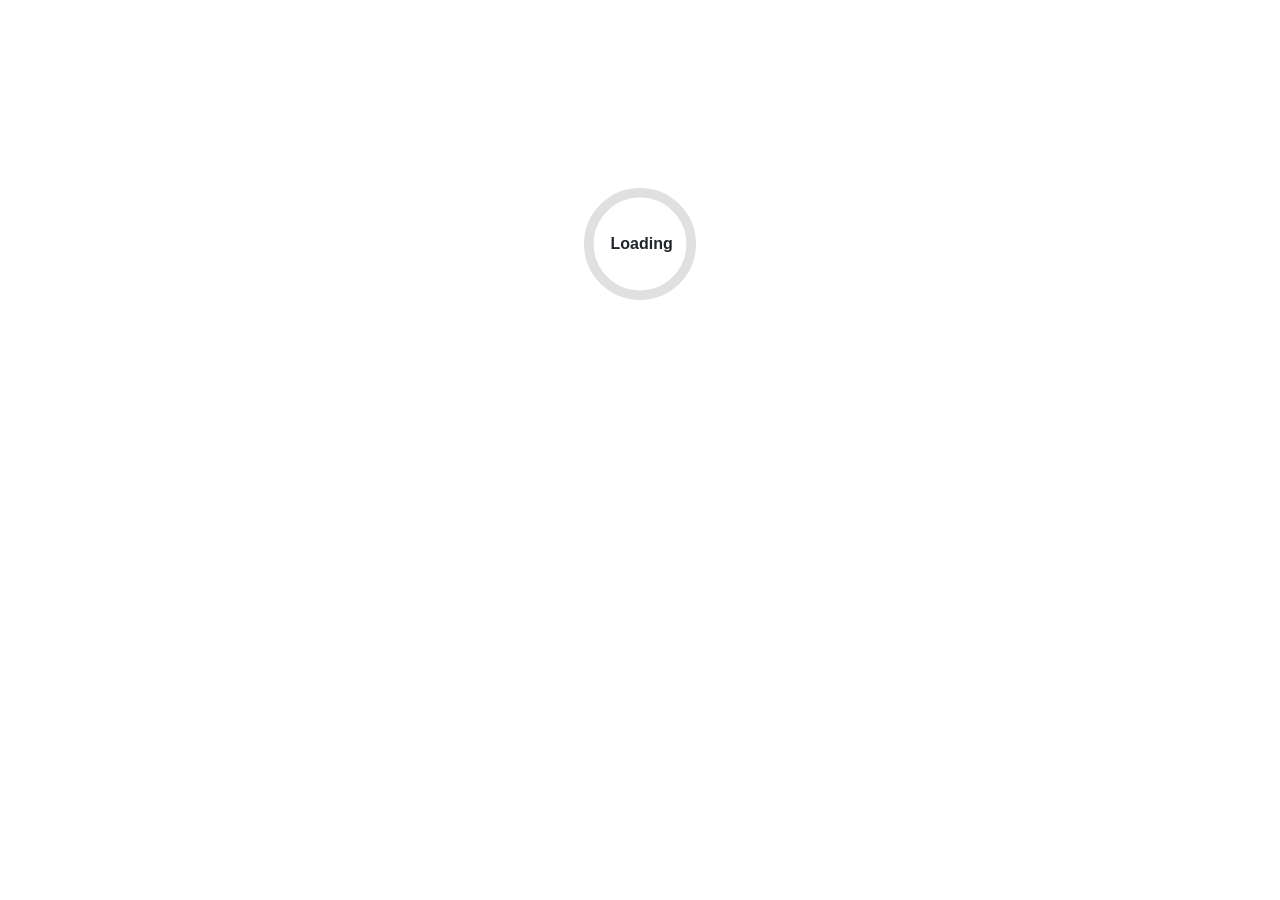
==== index.html @ 7617912c "Init site" ====
<!DOCTYPE html>
<html lang="en">

<head>
    <meta charset="utf-8" />
    <meta name="viewport" content="width=device-width, initial-scale=1.0" />
    <title>Fourdle</title>
    <base href="/4dle" />
    <link href="_framework/dotnet.t8nmmjr4g4.js" rel="preload" as="script" fetchpriority="high" crossorigin="anonymous" integrity="sha256-LdFtlyH3C1o3gJDSHFIRYkTTGxRBEEXvIGpiPMTMt+A=" />
    <link rel="stylesheet" href="lib/bootstrap/dist/css/bootstrap.min.css" />
    <link rel="stylesheet" href="css/app.css" />
    <link rel="icon" type="image/png" href="favicon.png" />
    <link href="Fourdle.styles.css" rel="stylesheet" />
    <script type="importmap">{
  "imports": {
    "./_framework/blazor.webassembly.js": "./_framework/blazor.webassembly.w3qd1tpl0e.js",
    "./_framework/dotnet.native.js": "./_framework/dotnet.native.puryxhmhq9.js",
    "./_framework/dotnet.runtime.js": "./_framework/dotnet.runtime.web2r9gqbh.js",
    "./_framework/dotnet.js": "./_framework/dotnet.t8nmmjr4g4.js"
  },
  "scopes": {},
  "integrity": {
    "./_framework/blazor.webassembly.js": "sha256-lDXsDYFgm62F+YUvxES7IOTCXYpiHpU3uR45YdC6mq4=",
    "./_framework/blazor.webassembly.w3qd1tpl0e.js": "sha256-lDXsDYFgm62F+YUvxES7IOTCXYpiHpU3uR45YdC6mq4=",
    "./_framework/dotnet.js": "sha256-LdFtlyH3C1o3gJDSHFIRYkTTGxRBEEXvIGpiPMTMt+A=",
    "./_framework/dotnet.native.js": "sha256-gQbHHzCnWx8iDOC65EKbql7bEltJkfao7lmkAbIRajw=",
    "./_framework/dotnet.native.puryxhmhq9.js": "sha256-gQbHHzCnWx8iDOC65EKbql7bEltJkfao7lmkAbIRajw=",
    "./_framework/dotnet.runtime.js": "sha256-SOUHEQ3FhDAibBSR2u90NWZpoBjPuWRmH0BAATUlhJU=",
    "./_framework/dotnet.runtime.web2r9gqbh.js": "sha256-SOUHEQ3FhDAibBSR2u90NWZpoBjPuWRmH0BAATUlhJU=",
    "./_framework/dotnet.t8nmmjr4g4.js": "sha256-LdFtlyH3C1o3gJDSHFIRYkTTGxRBEEXvIGpiPMTMt+A="
  }
}</script>
</head>

<body>
    <div id="app">
        <svg class="loading-progress">
            <circle r="40%" cx="50%" cy="50%" />
            <circle r="40%" cx="50%" cy="50%" />
        </svg>
        <div class="loading-progress-text"></div>
    </div>

    <div id="blazor-error-ui">
        An unhandled error has occurred.
        <a href="." class="reload">Reload</a>
        <span class="dismiss">🗙</span>
    </div>
    <script src="_framework/blazor.webassembly.w3qd1tpl0e.js"></script>
</body>

</html>
---- css/app.css ----
html, body {
    font-family: 'Helvetica Neue', Helvetica, Arial, sans-serif;
}

h1:focus {
    outline: none;
}

a, .btn-link {
    color: #0071c1;
}

.btn-primary {
    color: #fff;
    background-color: #1b6ec2;
    border-color: #1861ac;
}

.btn:focus, .btn:active:focus, .btn-link.nav-link:focus, .form-control:focus, .form-check-input:focus {
  box-shadow: 0 0 0 0.1rem white, 0 0 0 0.25rem #258cfb;
}

.content {
    padding-top: 1.1rem;
}

.valid.modified:not([type=checkbox]) {
    outline: 1px solid #26b050;
}

.invalid {
    outline: 1px solid red;
}

.validation-message {
    color: red;
}

#blazor-error-ui {
    color-scheme: light only;
    background: lightyellow;
    bottom: 0;
    box-shadow: 0 -1px 2px rgba(0, 0, 0, 0.2);
    box-sizing: border-box;
    display: none;
    left: 0;
    padding: 0.6rem 1.25rem 0.7rem 1.25rem;
    position: fixed;
    width: 100%;
    z-index: 1000;
}

    #blazor-error-ui .dismiss {
        cursor: pointer;
        position: absolute;
        right: 0.75rem;
        top: 0.5rem;
    }

.blazor-error-boundary {
    background: url([data-uri]) no-repeat 1rem/1.8rem, #b32121;
    padding: 1rem 1rem 1rem 3.7rem;
    color: white;
}

    .blazor-error-boundary::after {
        content: "An error has occurred."
    }

.loading-progress {
    position: absolute;
    display: block;
    width: 8rem;
    height: 8rem;
    inset: 20vh 0 auto 0;
    margin: 0 auto 0 auto;
}

    .loading-progress circle {
        fill: none;
        stroke: #e0e0e0;
        stroke-width: 0.6rem;
        transform-origin: 50% 50%;
        transform: rotate(-90deg);
    }

        .loading-progress circle:last-child {
            stroke: #1b6ec2;
            stroke-dasharray: calc(3.141 * var(--blazor-load-percentage, 0%) * 0.8), 500%;
            transition: stroke-dasharray 0.05s ease-in-out;
        }

.loading-progress-text {
    position: absolute;
    text-align: center;
    font-weight: bold;
    inset: calc(20vh + 3.25rem) 0 auto 0.2rem;
}

    .loading-progress-text:after {
        content: var(--blazor-load-percentage-text, "Loading");
    }

code {
    color: #c02d76;
}

.form-floating > .form-control-plaintext::placeholder, .form-floating > .form-control::placeholder {
    color: var(--bs-secondary-color);
    text-align: end;
}

.form-floating > .form-control-plaintext:focus::placeholder, .form-floating > .form-control:focus::placeholder {
    text-align: start;
}
---- Fourdle.styles.css ----
/* /Layout/MainLayout.razor.rz.scp.css */
.page[b-qbl2dwg544] {
    position: relative;
    display: flex;
    flex-direction: column;
}

main[b-qbl2dwg544] {
    flex: 1;
}

.sidebar[b-qbl2dwg544] {
    background-image: linear-gradient(180deg, rgb(5, 39, 103) 0%, #3a0647 70%);
}

.top-row[b-qbl2dwg544] {
    background-color: #f7f7f7;
    border-bottom: 1px solid #d6d5d5;
    justify-content: flex-end;
    height: 3.5rem;
    display: flex;
    align-items: center;
}

    .top-row[b-qbl2dwg544]  a, .top-row[b-qbl2dwg544]  .btn-link {
        white-space: nowrap;
        margin-left: 1.5rem;
        text-decoration: none;
    }

    .top-row[b-qbl2dwg544]  a:hover, .top-row[b-qbl2dwg544]  .btn-link:hover {
        text-decoration: underline;
    }

    .top-row[b-qbl2dwg544]  a:first-child {
        overflow: hidden;
        text-overflow: ellipsis;
    }

@media (max-width: 640.98px) {
    .top-row[b-qbl2dwg544] {
        justify-content: space-between;
    }

    .top-row[b-qbl2dwg544]  a, .top-row[b-qbl2dwg544]  .btn-link {
        margin-left: 0;
    }
}

@media (min-width: 641px) {
    .page[b-qbl2dwg544] {
        flex-direction: row;
    }

    .sidebar[b-qbl2dwg544] {
        width: 250px;
        height: 100vh;
        position: sticky;
        top: 0;
    }

    .top-row[b-qbl2dwg544] {
        position: sticky;
        top: 0;
        z-index: 1;
    }

    .top-row.auth[b-qbl2dwg544]  a:first-child {
        flex: 1;
        text-align: right;
        width: 0;
    }

    .top-row[b-qbl2dwg544], article[b-qbl2dwg544] {
        padding-left: 2rem !important;
        padding-right: 1.5rem !important;
    }
}
/* /Pages/Components/GuessComponent.razor.rz.scp.css */
/* CSS for GuessComponent component */

.guess-container[b-jin6z2qsjg] {
    display:flex;
    align-items: center;
    justify-items: center;
}

.guess-letter[b-jin6z2qsjg] {
    color: #e7e7e7;
    display: flex;
    align-items: center;
    justify-content: center;
    font-size: 2rem;
    width: 5rem;
    height: 5rem;
    margin: 0.5rem;
    border: solid;
    border-color: #101010;
    border-radius: 16px;
}

    .guess-letter.green[b-jin6z2qsjg] {
        background-color: #509d5a;
    }

    .guess-letter.grey[b-jin6z2qsjg] {
        background-color: #5e5e5e;
    }

    .guess-letter.yellow[b-jin6z2qsjg] {
        background-color: #eac638;
    }

    .guess-letter p[b-jin6z2qsjg] {
        margin: 0;
        line-height: 1;
    }
/* /Pages/Home.razor.rz.scp.css */
/* CSS for Home component */

*[b-3zikkdij6t] {
    display: flex;
    justify-content: center;
    align-content: center;
}

.overlay[b-3zikkdij6t] {
    position: absolute;
    display: flex;
    flex-direction: column;
    justify-content: center;
    align-content: center;
}

    .overlay p[b-3zikkdij6t] {

    }

.free-attempt[b-3zikkdij6t] {
    display: flex;
    justify-items: center;
    align-items: center;
    flex-direction: column;
}

.free-attempt p[b-3zikkdij6t] {
    font-size: 1.5rem;
    font-weight: bold;
    padding-top: 1.5rem;
}

.title[b-3zikkdij6t] {
    font-weight: bold;
    text-align: center;
}

.game-container[b-3zikkdij6t] {
    width: auto;
    height: 100%;

    /*background-color: #ddd;*/
    border-radius: 16px;

    flex-direction: column;

    display:flex;
    align-items: center;
    justify-items: center;
}

.game-column[b-3zikkdij6t] {
    display: flex;
    gap: 20px;
}

.invalid-title[b-3zikkdij6t] {
    margin-top: 1rem;
}

.input-area[b-3zikkdij6t] {
    align-items: center;
    justify-items: center;
    flex-direction: column;
    gap: 10px;
}

.input-area input[b-3zikkdij6t] {
    border-radius: 10px;
    width: 15rem;
    height: 3rem;
    text-align: center;
    font-size: 1rem;
}

.input-area p[b-3zikkdij6t] {
    font-size: 1.5rem;
}

.input-area button[b-3zikkdij6t] {
    
    display: flex;
    align-items: center;

    font-size: 1rem;
    font-weight: bold;

    border-width: 0px;
    background-color: #84cc62;
    color: white;
    border-radius: 0.5rem;
    width: 20vh;
    height: 5vh;

    transition: 0.2s;
}

    .input-area button:hover[b-3zikkdij6t] {
        background-color: #6fa955;
        transform: scale(1.05);
    }

@media (maxwidth: 700px) 
{
    .overlay[b-3zikkdij6t] {
        position: relative;
    }
}
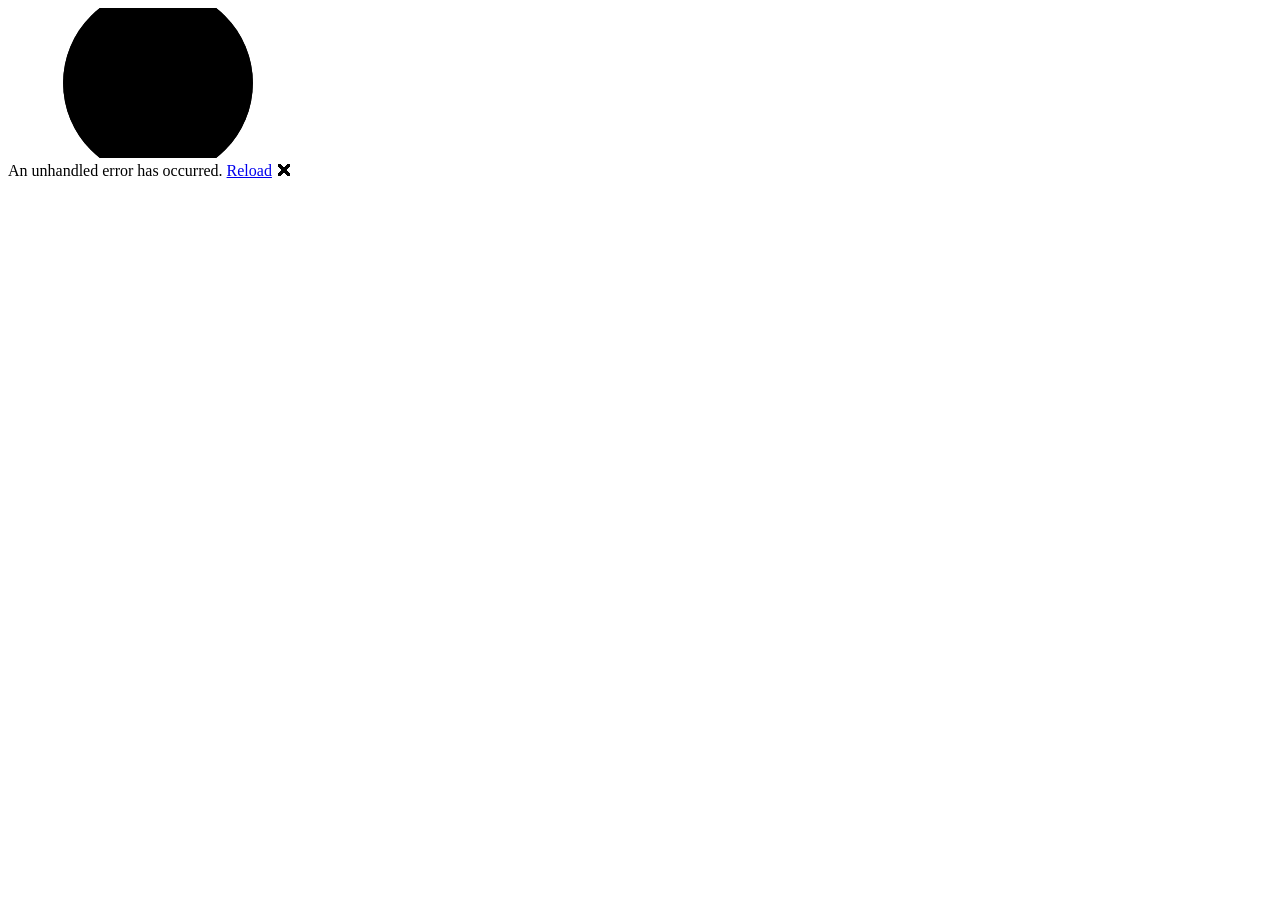
==== commit 17173ea8: "Fixed navigation error" ====
--- a/index.html
+++ b/index.html
@@ -5,7 +5,7 @@
     <meta charset="utf-8" />
     <meta name="viewport" content="width=device-width, initial-scale=1.0" />
     <title>Fourdle</title>
-    <base href="/4dle" />
+    <base href="/4dle/" />
     <link href="_framework/dotnet.t8nmmjr4g4.js" rel="preload" as="script" fetchpriority="high" crossorigin="anonymous" integrity="sha256-LdFtlyH3C1o3gJDSHFIRYkTTGxRBEEXvIGpiPMTMt+A=" />
     <link rel="stylesheet" href="lib/bootstrap/dist/css/bootstrap.min.css" />
     <link rel="stylesheet" href="css/app.css" />
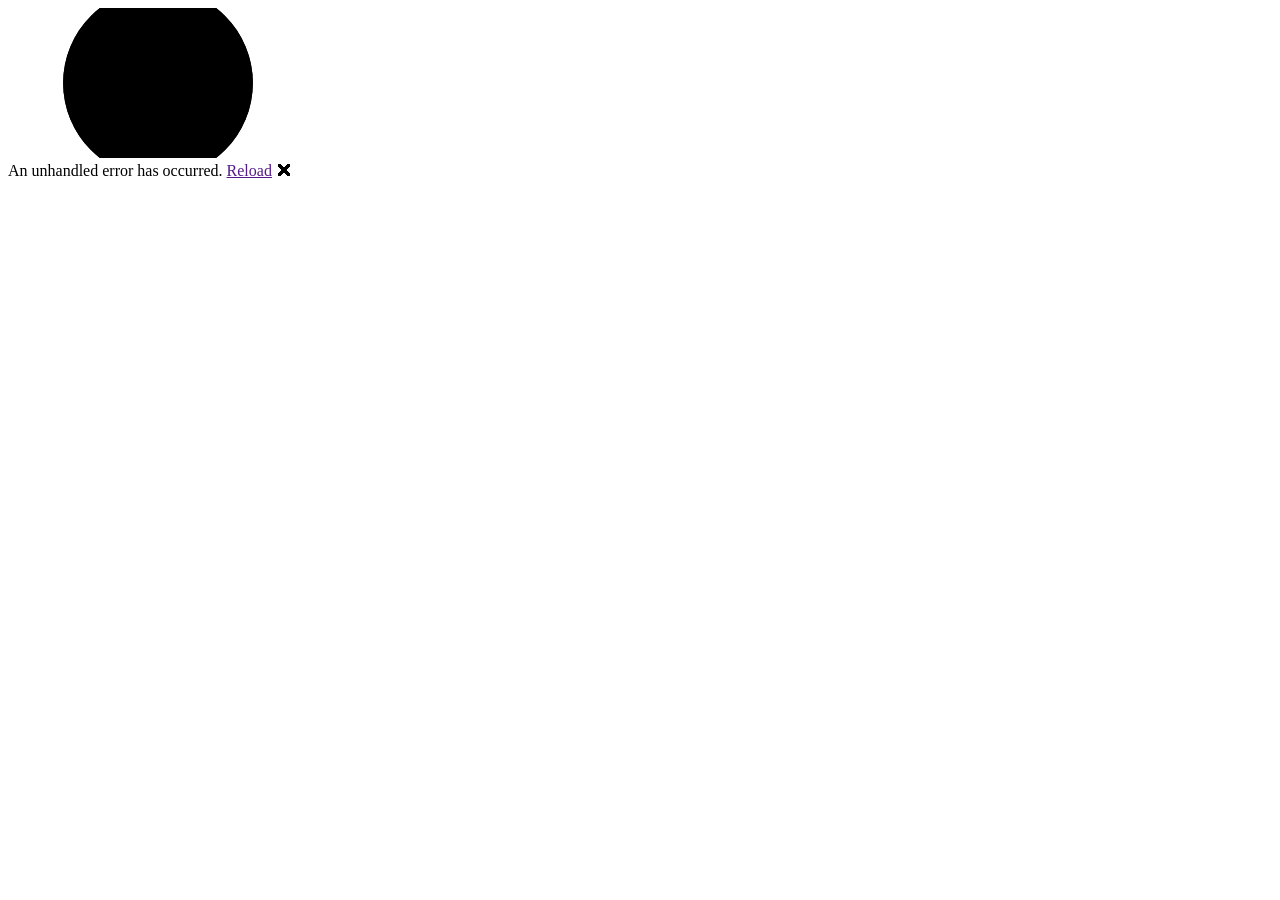
==== commit 8aba1169: "Fixed pathing issue" ====
--- a/index.html
+++ b/index.html
@@ -4,35 +4,18 @@
 <head>
     <meta charset="utf-8" />
     <meta name="viewport" content="width=device-width, initial-scale=1.0" />
+
     <title>Fourdle</title>
+
     <base href="/4dle/" />
-    <link href="_framework/dotnet.t8nmmjr4g4.js" rel="preload" as="script" fetchpriority="high" crossorigin="anonymous" integrity="sha256-LdFtlyH3C1o3gJDSHFIRYkTTGxRBEEXvIGpiPMTMt+A=" />
-    <link rel="stylesheet" href="lib/bootstrap/dist/css/bootstrap.min.css" />
+
     <link rel="stylesheet" href="css/app.css" />
+    <link rel="stylesheet" href="Fourdle.styles.css" />
     <link rel="icon" type="image/png" href="favicon.png" />
-    <link href="Fourdle.styles.css" rel="stylesheet" />
-    <script type="importmap">{
-  "imports": {
-    "./_framework/blazor.webassembly.js": "./_framework/blazor.webassembly.w3qd1tpl0e.js",
-    "./_framework/dotnet.native.js": "./_framework/dotnet.native.puryxhmhq9.js",
-    "./_framework/dotnet.runtime.js": "./_framework/dotnet.runtime.web2r9gqbh.js",
-    "./_framework/dotnet.js": "./_framework/dotnet.t8nmmjr4g4.js"
-  },
-  "scopes": {},
-  "integrity": {
-    "./_framework/blazor.webassembly.js": "sha256-lDXsDYFgm62F+YUvxES7IOTCXYpiHpU3uR45YdC6mq4=",
-    "./_framework/blazor.webassembly.w3qd1tpl0e.js": "sha256-lDXsDYFgm62F+YUvxES7IOTCXYpiHpU3uR45YdC6mq4=",
-    "./_framework/dotnet.js": "sha256-LdFtlyH3C1o3gJDSHFIRYkTTGxRBEEXvIGpiPMTMt+A=",
-    "./_framework/dotnet.native.js": "sha256-gQbHHzCnWx8iDOC65EKbql7bEltJkfao7lmkAbIRajw=",
-    "./_framework/dotnet.native.puryxhmhq9.js": "sha256-gQbHHzCnWx8iDOC65EKbql7bEltJkfao7lmkAbIRajw=",
-    "./_framework/dotnet.runtime.js": "sha256-SOUHEQ3FhDAibBSR2u90NWZpoBjPuWRmH0BAATUlhJU=",
-    "./_framework/dotnet.runtime.web2r9gqbh.js": "sha256-SOUHEQ3FhDAibBSR2u90NWZpoBjPuWRmH0BAATUlhJU=",
-    "./_framework/dotnet.t8nmmjr4g4.js": "sha256-LdFtlyH3C1o3gJDSHFIRYkTTGxRBEEXvIGpiPMTMt+A="
-  }
-}</script>
 </head>
 
 <body>
+
     <div id="app">
         <svg class="loading-progress">
             <circle r="40%" cx="50%" cy="50%" />
@@ -43,10 +26,12 @@
 
     <div id="blazor-error-ui">
         An unhandled error has occurred.
-        <a href="." class="reload">Reload</a>
+        <a href="" class="reload">Reload</a>
         <span class="dismiss">🗙</span>
     </div>
-    <script src="_framework/blazor.webassembly.w3qd1tpl0e.js"></script>
+
+    <script src="_framework/blazor.webassembly.js"></script>
+
 </body>
 
-</html>
+</html>
